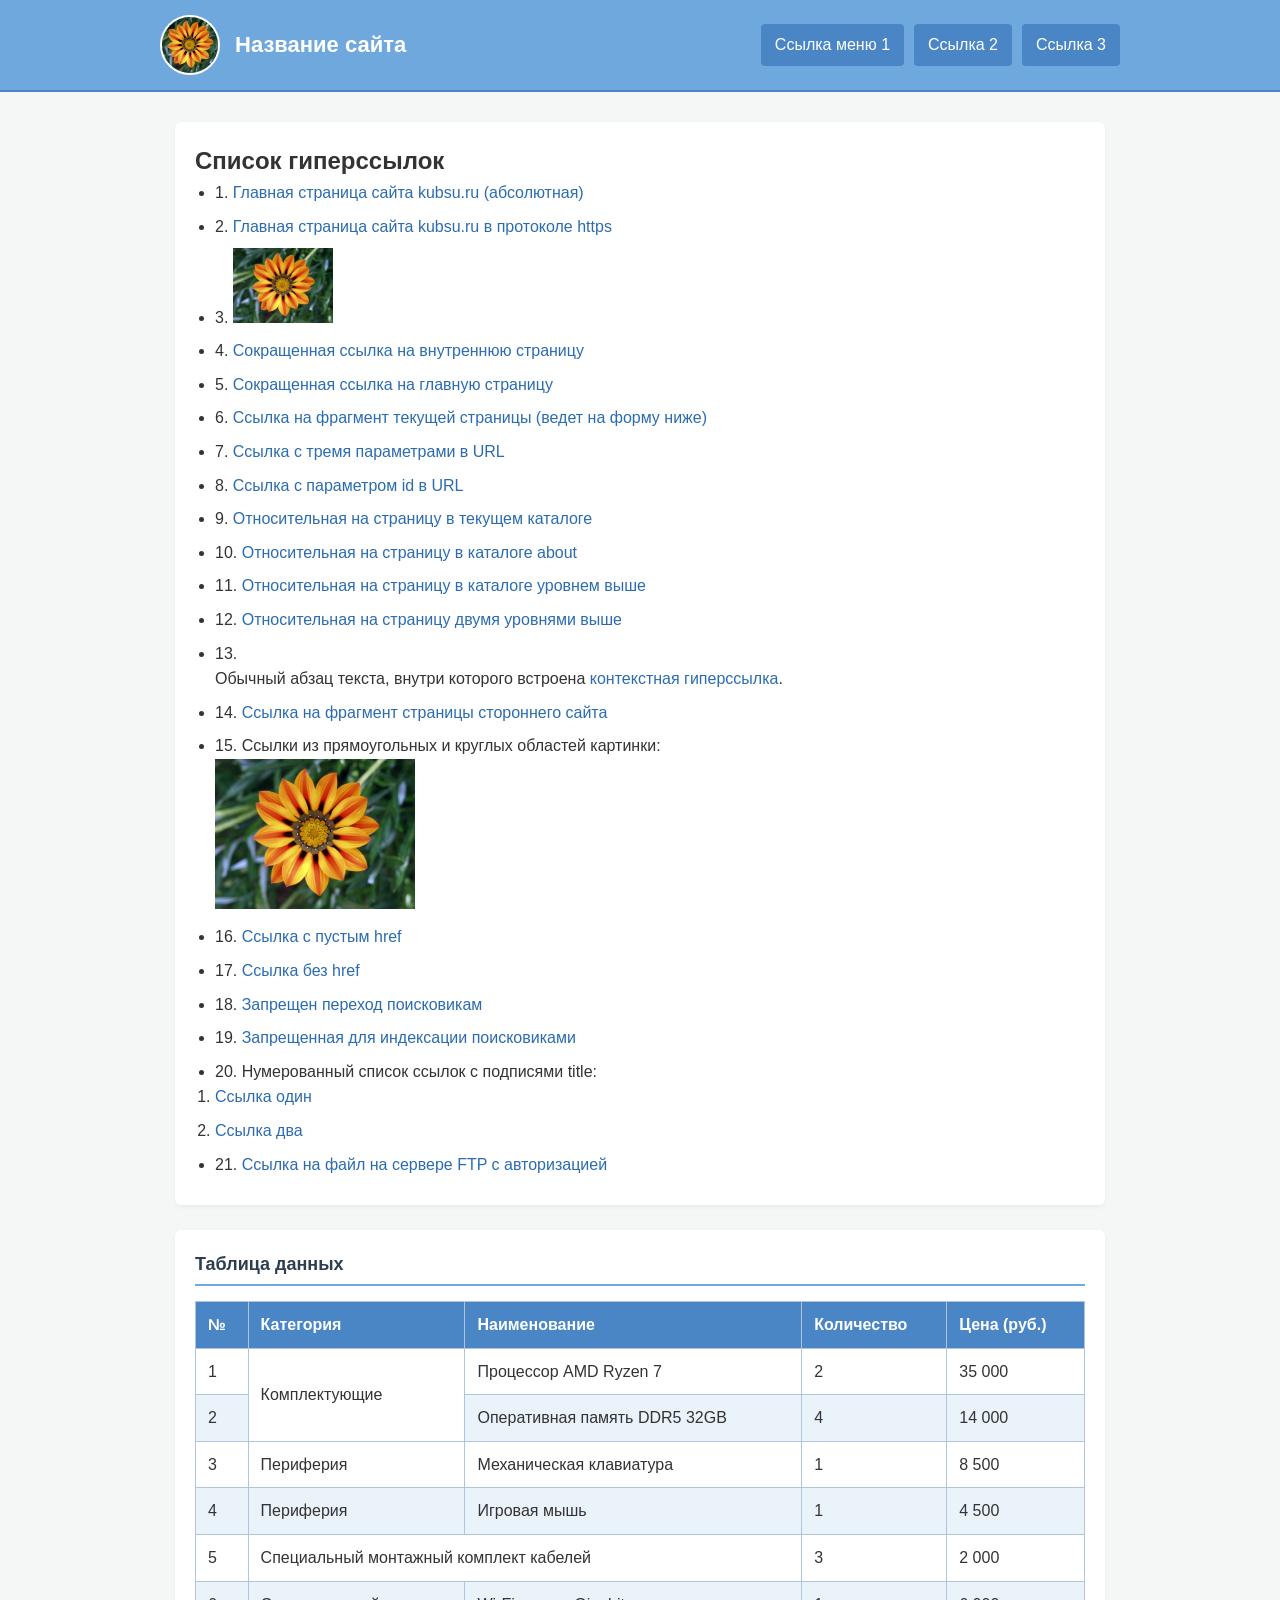
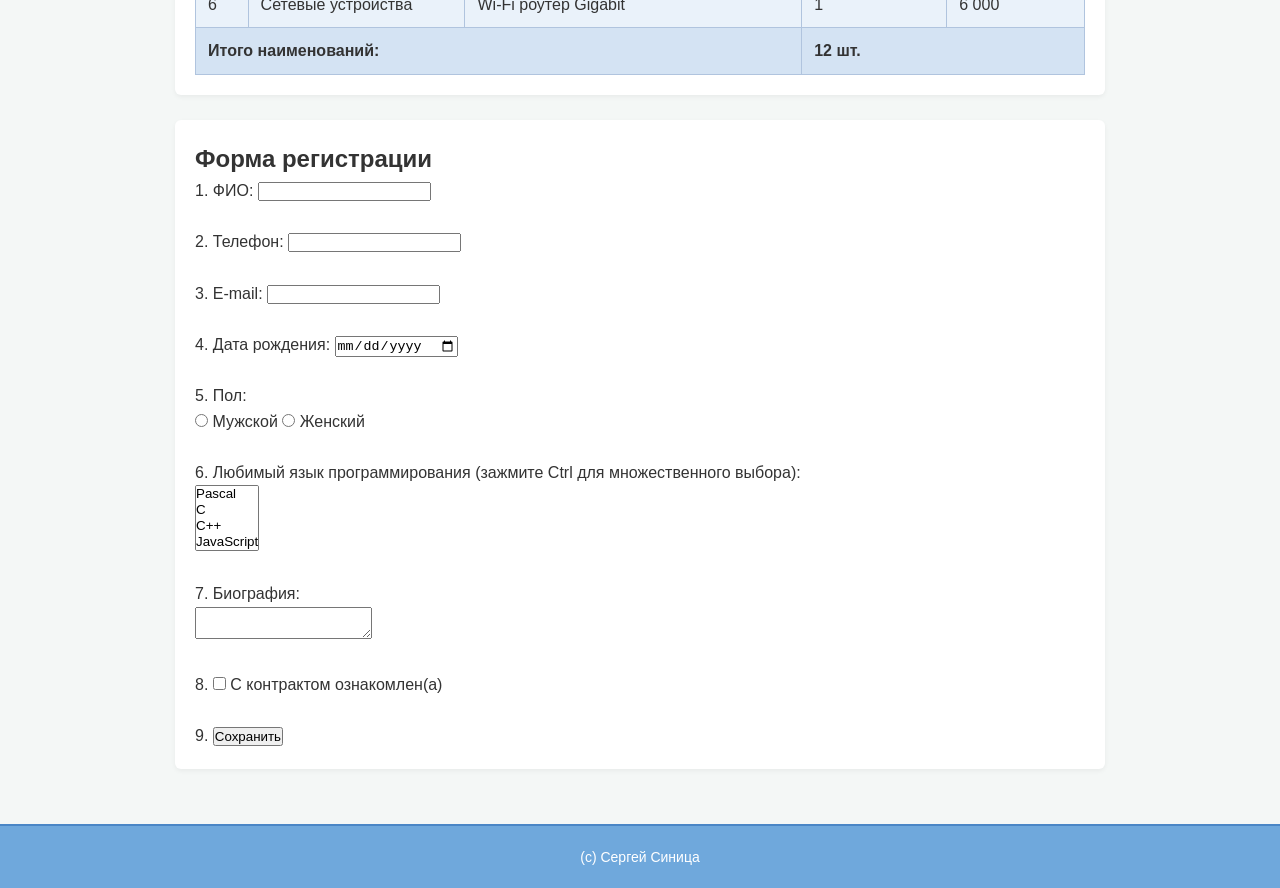
==== 2/index.html @ 814adfed "Добавил папку 2" ====
<!DOCTYPE html>
<html lang="ru">

<head>
    <meta charset="UTF-8">
    <meta name="viewport" content="width=device-width, initial-scale=1.0">
    <title>Задание 2 - Разработка веб-интерфейса</title>
    <link rel="stylesheet" href="style.css">
</head>

<body>

    <header class="site-header">
        <div class="container header-inner">
            <div class="header-brand">
                <img src="image.jpg" alt="Логотип сайта" class="logo">
                <span class="site-title">Название сайта</span>
            </div>
            <nav class="site-nav">
                <ul>
                    <li><a href="#links-section">Ссылка меню 1</a></li>
                    <li><a href="#table-section">Ссылка 2</a></li>
                    <li><a href="#form-section">Ссылка 3</a></li>
                </ul>
            </nav>
        </div>
    </header>

    <main class="container main-content">

        <section id="links-section" class="content-block">
            <h1>Список гиперссылок</h1>
            <ul>
                <li>1. <a href="http://kubsu.ru/">Главная страница сайта kubsu.ru (абсолютная)</a></li>
                <li>2. <a href="https://kubsu.ru/">Главная страница сайта kubsu.ru в протоколе https</a></li>
                <li>3. <a href="https://kubsu.ru/"><img src="image.jpg" alt="Ссылка-изображение" width="100"></a></li>
                <li>4. <a href="/internal">Сокращенная ссылка на внутреннюю страницу</a></li>
                <li>5. <a href="/">Сокращенная ссылка на главную страницу</a></li>
                <li>6. <a href="#form-section">Ссылка на фрагмент текущей страницы (ведет на форму ниже)</a></li>
                <li>7. <a href="https://example.com/?param1=1&param2=2&param3=3">Ссылка с тремя параметрами в URL</a>
                </li>
                <li>8. <a href="https://example.com/?id=42">Ссылка с параметром id в URL</a></li>
                <li>9. <a href="./page.html">Относительная на страницу в текущем каталоге</a></li>
                <li>10. <a href="./about/page.html">Относительная на страницу в каталоге about</a></li>
                <li>11. <a href="../page.html">Относительная на страницу в каталоге уровнем выше</a></li>
                <li>12. <a href="../../page.html">Относительная на страницу двумя уровнями выше</a></li>
                <li>13. <p>Обычный абзац текста, внутри которого встроена <a href="https://example.com/">контекстная
                            гиперссылка</a>.</p>
                </li>
                <li>14. <a href="https://example.com/#section-name">Ссылка на фрагмент страницы стороннего сайта</a>
                </li>
                <li>15. Ссылки из прямоугольных и круглых областей картинки:
                    <br>
                    <img src="image.jpg" alt="Карта" usemap="#imagemap" width="200">
                    <map name="imagemap">
                        <area shape="rect" coords="0,0,100,100" href="https://example.com/rect"
                            alt="Прямоугольная область">
                        <area shape="circle" coords="150,150,50" href="https://example.com/circle"
                            alt="Круглая область">
                    </map>
                </li>
                <li>16. <a href="">Ссылка с пустым href</a></li>
                <li>17. <a>Ссылка без href</a></li>
                <li>18. <a href="https://example.com/" rel="nofollow">Запрещен переход поисковикам</a></li>
                <li>19. <!--noindex--><a href="https://example.com/">Запрещенная для индексации
                        поисковиками</a><!--/noindex--></li>
                <li>20. Нумерованный список ссылок с подписями title:
                    <ol>
                        <li><a href="https://example.com/1" title="Первая ссылка">Ссылка один</a></li>
                        <li><a href="https://example.com/2" title="Вторая ссылка">Ссылка два</a></li>
                    </ol>
                </li>
                <li>21. <a href="ftp://example.com/file.zip">Ссылка на файл на сервере FTP с авторизацией</a></li>
            </ul>
        </section>

        <section id="table-section" class="content-block">
            <h2>Таблица данных</h2>
            <table class="data-table">
                <thead>
                    <tr>
                        <th>№</th>
                        <th>Категория</th>
                        <th>Наименование</th>
                        <th>Количество</th>
                        <th>Цена (руб.)</th>
                    </tr>
                </thead>
                <tbody>
                    <tr>
                        <td>1</td>
                        <td rowspan="2">Комплектующие</td>
                        <td>Процессор AMD Ryzen 7</td>
                        <td>2</td>
                        <td>35 000</td>
                    </tr>
                    <tr>
                        <td>2</td>
                        <td>Оперативная память DDR5 32GB</td>
                        <td>4</td>
                        <td>14 000</td>
                    </tr>
                    <tr>
                        <td>3</td>
                        <td>Периферия</td>
                        <td>Механическая клавиатура</td>
                        <td>1</td>
                        <td>8 500</td>
                    </tr>
                    <tr>
                        <td>4</td>
                        <td>Периферия</td>
                        <td>Игровая мышь</td>
                        <td>1</td>
                        <td>4 500</td>
                    </tr>
                    <tr>
                        <td>5</td>
                        <td colspan="2">Специальный монтажный комплект кабелей</td>
                        <td>3</td>
                        <td>2 000</td>
                    </tr>
                    <tr>
                        <td>6</td>
                        <td>Сетевые устройства</td>
                        <td>Wi-Fi роутер Gigabit</td>
                        <td>1</td>
                        <td>6 000</td>
                    </tr>
                </tbody>
                <tfoot>
                    <tr>
                        <th colspan="3">Итого наименований:</th>
                        <td colspan="2">12 шт.</td>
                    </tr>
                </tfoot>
            </table>
        </section>

        <section id="form-section" class="content-block">
            <h1 id="form-title">Форма регистрации</h1>
            <form action="/" method="POST" class="registration-form">
                <label>1. ФИО: <input type="text" name="fio"></label><br><br>

                <label>2. Телефон: <input type="tel" name="phone"></label><br><br>

                <label>3. E-mail: <input type="email" name="email"></label><br><br>

                <label>4. Дата рождения: <input type="date" name="birthdate"></label><br><br>

                <p>5. Пол:</p>
                <label><input type="radio" name="gender" value="male"> Мужской</label>
                <label><input type="radio" name="gender" value="female"> Женский</label><br><br>

                <label>6. Любимый язык программирования (зажмите Ctrl для множественного выбора):<br>
                    <select name="languages[]" multiple="multiple">
                        <option value="Pascal">Pascal</option>
                        <option value="C">C</option>
                        <option value="C++">C++</option>
                        <option value="JavaScript">JavaScript</option>
                        <option value="PHP">PHP</option>
                        <option value="Python">Python</option>
                        <option value="Java">Java</option>
                        <option value="Haskel">Haskel</option>
                        <option value="Clojure">Clojure</option>
                        <option value="Prolog">Prolog</option>
                        <option value="Scala">Scala</option>
                    </select>
                </label><br><br>

                <label>7. Биография:<br><textarea name="bio"></textarea></label><br><br>

                <label>8. <input type="checkbox" name="agreement"> С контрактом ознакомлен(а)</label><br><br>

                9. <input type="submit" value="Сохранить">
            </form>
        </section>

    </main>

    <footer class="site-footer">
        <div class="container">
            <p>(с) Сергей Синица</p>
        </div>
    </footer>

</body>

</html>
---- 2/style.css ----
* {
    box-sizing: border-box;
    margin: 0;
    padding: 0;
}

body {
    font-family: Arial, Helvetica, sans-serif;
    line-height: 1.6;
    color: #333333;
    background-color: #f4f7f6;
}


.container {
    max-width: 960px;
    margin: 0 auto;
    padding: 0 15px;
}


.site-header {
    width: 100%;
    background-color: #6fa8dc;
    border-bottom: 2px solid #4a86c6;
}

.header-inner {
    display: flex;
    justify-content: space-between;
    align-items: center;
    padding: 15px 0;
}

.header-brand {
    display: flex;
    align-items: center;
    gap: 15px;
}


.logo {
    width: 60px;
    height: 60px;
    border-radius: 50%;
    object-fit: cover;
    border: 2px solid #ffffff;
    background-color: #ffffff;
}


.site-title {
    font-size: 22px;
    font-weight: bold;
    color: #ffffff;
}


.site-nav ul {
    list-style: none;
    display: flex;
    gap: 10px;
}

.site-nav a {
    display: inline-block;
    padding: 8px 14px;
    color: #ffffff;
    text-decoration: none;
    font-weight: 500;
    background-color: #4a86c6;
    border-radius: 4px;
    transition: background-color 0.2s ease;
}

.site-nav a:hover {
    background-color: #2b6cb0;
}


.main-content {
    padding: 30px 15px;
}

.content-block {
    background-color: #ffffff;
    padding: 20px;
    margin-bottom: 25px;
    border-radius: 6px;
    box-shadow: 0 2px 5px rgba(0, 0, 0, 0.05);
}

.content-block h2 {
    margin-bottom: 15px;
    color: #2c3e50;
    font-size: 18px;
    border-bottom: 2px solid #6fa8dc;
    padding-bottom: 5px;
}


.content-block ul {
    padding-left: 20px;
}

.content-block li {
    margin-bottom: 8px;
}

.content-block a {
    color: #2b6cb0;
    text-decoration: none;
}

.content-block a:hover {
    text-decoration: underline;
}


.data-table {
    width: 100%;
    border-collapse: collapse;
    margin-top: 10px;
}

.data-table th,
.data-table td {
    border: 1px solid #b0c4de;
    padding: 10px 12px;
    text-align: left;
}

.data-table thead th {
    background-color: #4a86c6;
    color: #ffffff;
    font-weight: 600;
}


.data-table tbody tr:nth-child(even) {
    background-color: #eaf2fa;
}

.data-table tbody tr:nth-child(odd) {
    background-color: #ffffff;
}

.data-table tbody tr:hover {
    background-color: #dbe9f6;
}

.data-table tfoot th,
.data-table tfoot td {
    background-color: #d4e3f3;
    font-weight: bold;
}


.feedback-form .form-group {
    margin-bottom: 15px;
}

.feedback-form label {
    display: block;
    margin-bottom: 5px;
    font-weight: 500;
}

.feedback-form input[type="text"],
.feedback-form input[type="email"],
.feedback-form select,
.feedback-form textarea {
    width: 100%;
    max-width: 500px;
    padding: 8px 10px;
    border: 1px solid #cccccc;
    border-radius: 4px;
    font-family: inherit;
    font-size: 14px;
}

.submit-btn {
    padding: 9px 22px;
    background-color: #4a86c6;
    color: #ffffff;
    border: none;
    border-radius: 4px;
    cursor: pointer;
    font-weight: bold;
}

.submit-btn:hover {
    background-color: #2b6cb0;
}


.site-footer {
    width: 100%;
    background-color: #6fa8dc;
    border-top: 2px solid #4a86c6;
    padding: 20px 0;
    text-align: center;
    color: #ffffff;
    font-size: 14px;
}
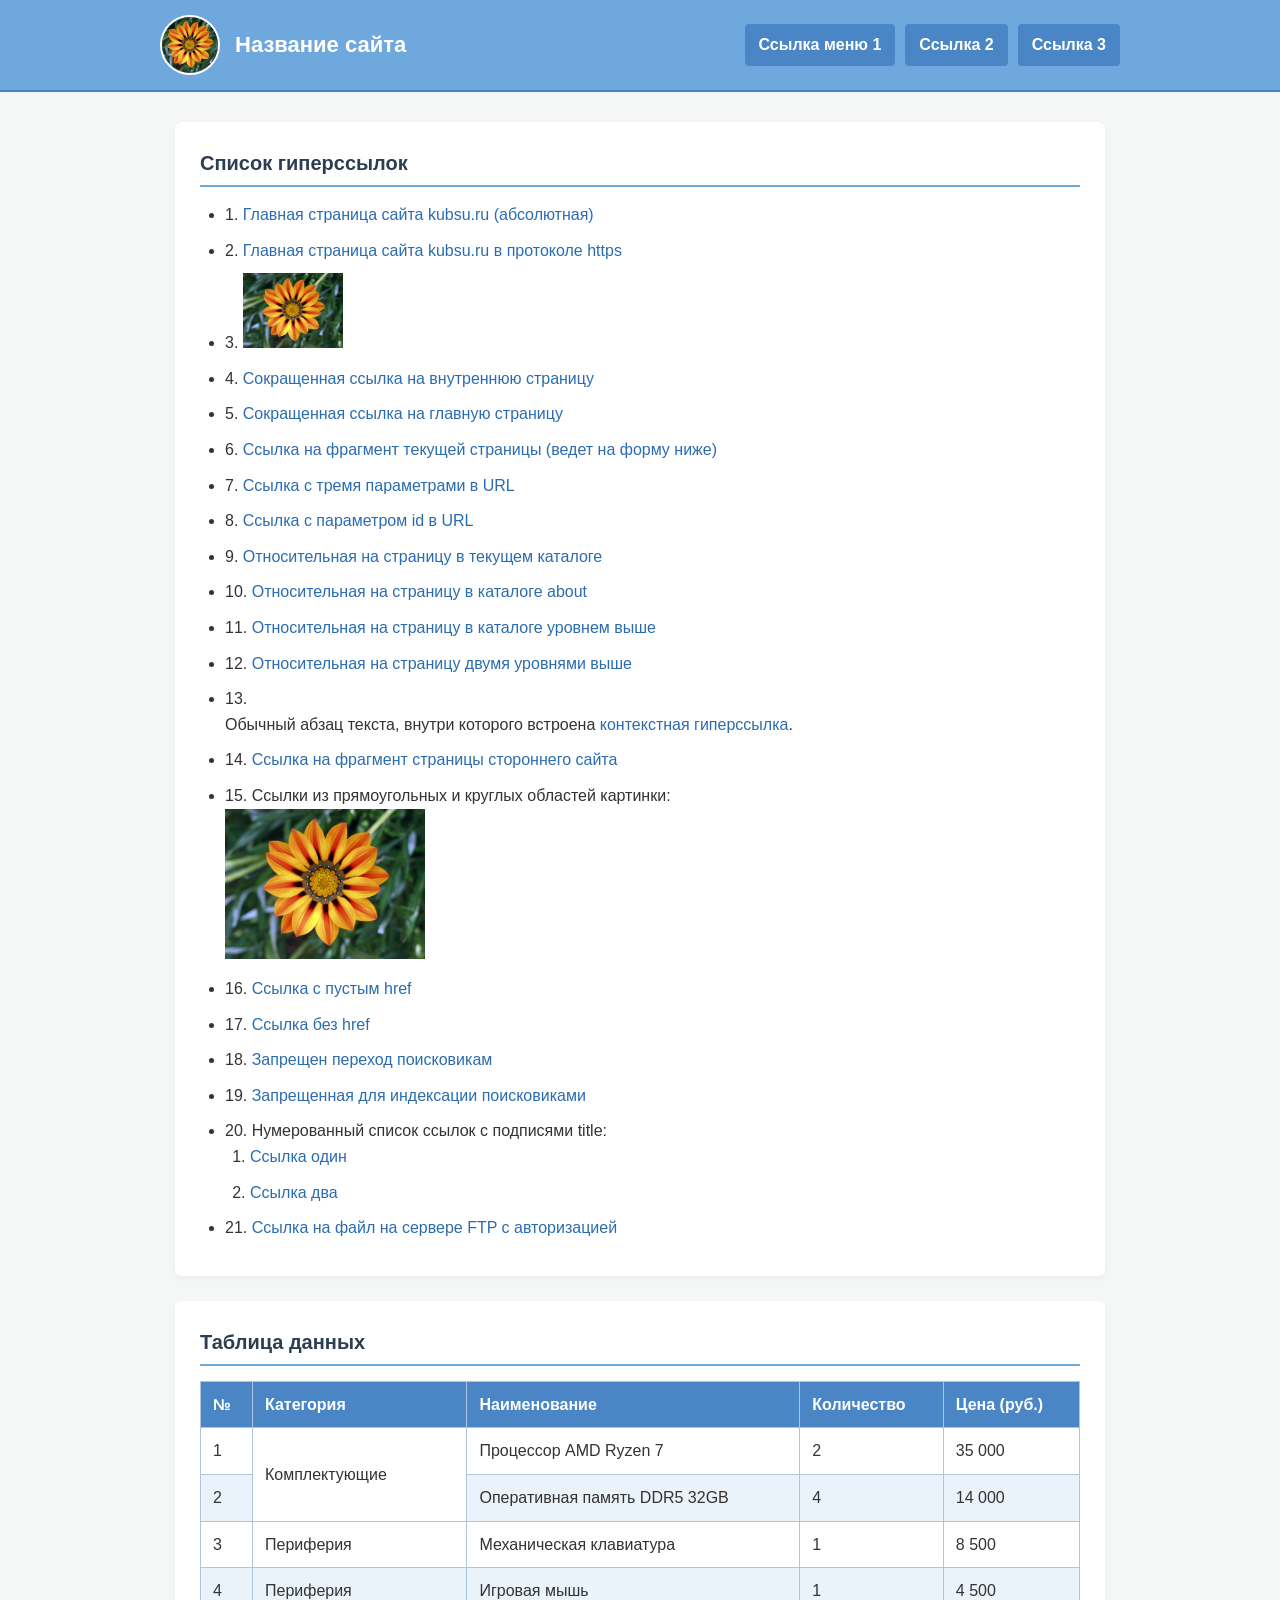
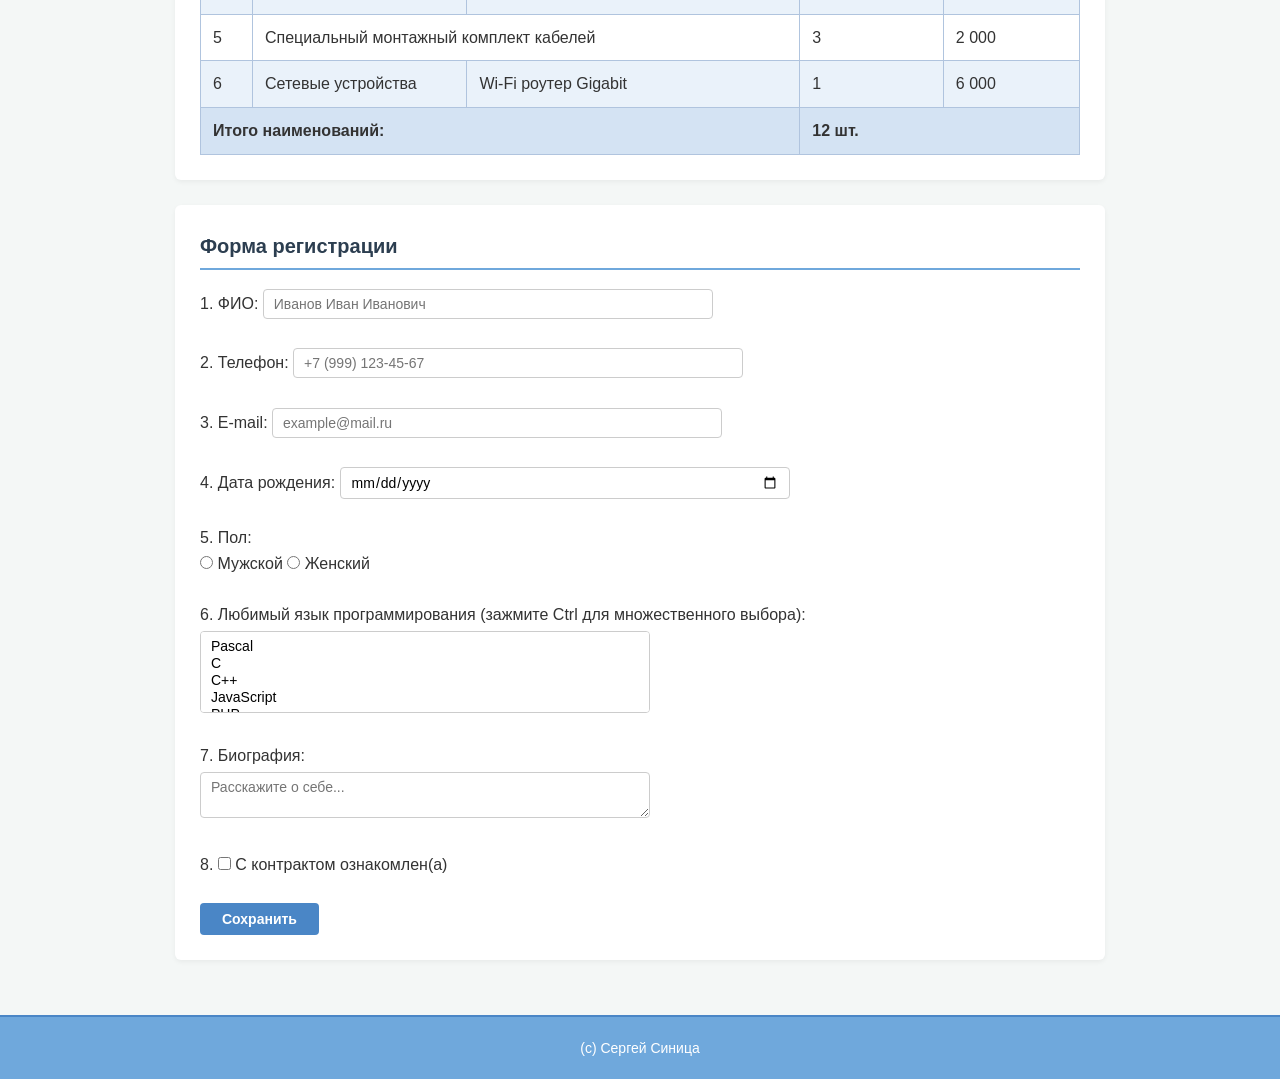
==== commit fce2287b: "исправил валидацию формы" ====
--- a/2/index.html
+++ b/2/index.html
@@ -139,21 +139,35 @@
 
         <section id="form-section" class="content-block">
             <h1 id="form-title">Форма регистрации</h1>
-            <form action="/" method="POST" class="registration-form">
-                <label>1. ФИО: <input type="text" name="fio"></label><br><br>
-
-                <label>2. Телефон: <input type="tel" name="phone"></label><br><br>
-
-                <label>3. E-mail: <input type="email" name="email"></label><br><br>
-
-                <label>4. Дата рождения: <input type="date" name="birthdate"></label><br><br>
+            <form action="#" method="GET" class="registration-form">
+                <label>1. ФИО:
+                    <input type="text" name="fio" required
+                        pattern="^[A-ZА-ЯЁ][a-zа-яё]+(-[A-ZА-ЯЁ][a-zа-яё]+)?(\s+[A-ZА-ЯЁ][a-zа-яё]+(-[A-ZА-ЯЁ][a-zа-яё]+)?){1,2}$"
+                        placeholder="Иванов Иван Иванович"
+                        title="ФИО должно начинаться с заглавной буквы, содержать только буквы и состоять минимум из фамилии и имени">
+                </label><br><br>
+
+                <label>2. Телефон:
+                    <input type="tel" name="phone" required
+                        pattern="^\+7[\s-]?\(?\d{3}\)?[\s-]?\d{3}[\s-]?\d{2}[\s-]?\d{2}$"
+                        placeholder="+7 (999) 123-45-67"
+                        title="Номер должен начинаться с +7 и содержать 10 цифр номера">
+                </label><br><br>
+
+                <label>3. E-mail:
+                    <input type="email" name="email" required placeholder="example@mail.ru">
+                </label><br><br>
+
+                <label>4. Дата рождения:
+                    <input type="date" name="birthdate" required>
+                </label><br><br>
 
                 <p>5. Пол:</p>
-                <label><input type="radio" name="gender" value="male"> Мужской</label>
-                <label><input type="radio" name="gender" value="female"> Женский</label><br><br>
+                <label><input type="radio" name="gender" value="male" required> Мужской</label>
+                <label><input type="radio" name="gender" value="female" required> Женский</label><br><br>
 
                 <label>6. Любимый язык программирования (зажмите Ctrl для множественного выбора):<br>
-                    <select name="languages[]" multiple="multiple">
+                    <select name="languages[]" multiple="multiple" required>
                         <option value="Pascal">Pascal</option>
                         <option value="C">C</option>
                         <option value="C++">C++</option>
@@ -168,11 +182,13 @@
                     </select>
                 </label><br><br>
 
-                <label>7. Биография:<br><textarea name="bio"></textarea></label><br><br>
-
-                <label>8. <input type="checkbox" name="agreement"> С контрактом ознакомлен(а)</label><br><br>
-
-                9. <input type="submit" value="Сохранить">
+                <label>7. Биография:<br>
+                    <textarea name="bio" required placeholder="Расскажите о себе..."></textarea>
+                </label><br><br>
+
+                <label>8. <input type="checkbox" name="agreement" required> С контрактом ознакомлен(а)</label><br><br>
+
+                <input type="submit" value="Сохранить">
             </form>
         </section>
 
--- a/2/style.css
+++ b/2/style.css
@@ -11,13 +11,11 @@
     background-color: #f4f7f6;
 }
 
-
 .container {
     max-width: 960px;
     margin: 0 auto;
     padding: 0 15px;
 }
-
 
 .site-header {
     width: 100%;
@@ -38,7 +36,6 @@
     gap: 15px;
 }
 
-
 .logo {
     width: 60px;
     height: 60px;
@@ -48,13 +45,11 @@
     background-color: #ffffff;
 }
 
-
 .site-title {
     font-size: 22px;
     font-weight: bold;
     color: #ffffff;
 }
-
 
 .site-nav ul {
     list-style: none;
@@ -67,7 +62,7 @@
     padding: 8px 14px;
     color: #ffffff;
     text-decoration: none;
-    font-weight: 500;
+    font-weight: bold;
     background-color: #4a86c6;
     border-radius: 4px;
     transition: background-color 0.2s ease;
@@ -77,34 +72,34 @@
     background-color: #2b6cb0;
 }
 
-
 .main-content {
     padding: 30px 15px;
 }
 
 .content-block {
     background-color: #ffffff;
-    padding: 20px;
+    padding: 25px;
     margin-bottom: 25px;
     border-radius: 6px;
     box-shadow: 0 2px 5px rgba(0, 0, 0, 0.05);
 }
 
+.content-block h1,
 .content-block h2 {
     margin-bottom: 15px;
     color: #2c3e50;
-    font-size: 18px;
+    font-size: 20px;
     border-bottom: 2px solid #6fa8dc;
-    padding-bottom: 5px;
+    padding-bottom: 6px;
 }
 
-
-.content-block ul {
-    padding-left: 20px;
+.content-block ul,
+.content-block ol {
+    padding-left: 25px;
 }
 
 .content-block li {
-    margin-bottom: 8px;
+    margin-bottom: 10px;
 }
 
 .content-block a {
@@ -116,11 +111,10 @@
     text-decoration: underline;
 }
 
-
 .data-table {
     width: 100%;
     border-collapse: collapse;
-    margin-top: 10px;
+    margin-top: 15px;
 }
 
 .data-table th,
@@ -135,7 +129,6 @@
     color: #ffffff;
     font-weight: 600;
 }
-
 
 .data-table tbody tr:nth-child(even) {
     background-color: #eaf2fa;
@@ -155,44 +148,36 @@
     font-weight: bold;
 }
 
-
-.feedback-form .form-group {
-    margin-bottom: 15px;
-}
-
-.feedback-form label {
-    display: block;
-    margin-bottom: 5px;
-    font-weight: 500;
-}
-
-.feedback-form input[type="text"],
-.feedback-form input[type="email"],
-.feedback-form select,
-.feedback-form textarea {
+.registration-form input[type="text"],
+.registration-form input[type="tel"],
+.registration-form input[type="email"],
+.registration-form input[type="date"],
+.registration-form textarea,
+.registration-form select {
     width: 100%;
-    max-width: 500px;
-    padding: 8px 10px;
+    max-width: 450px;
+    padding: 6px 10px;
     border: 1px solid #cccccc;
     border-radius: 4px;
     font-family: inherit;
     font-size: 14px;
+    margin-top: 4px;
 }
 
-.submit-btn {
-    padding: 9px 22px;
+.registration-form input[type="submit"] {
+    padding: 8px 22px;
     background-color: #4a86c6;
     color: #ffffff;
     border: none;
     border-radius: 4px;
     cursor: pointer;
     font-weight: bold;
+    font-size: 14px;
 }
 
-.submit-btn:hover {
+.registration-form input[type="submit"]:hover {
     background-color: #2b6cb0;
 }
-
 
 .site-footer {
     width: 100%;
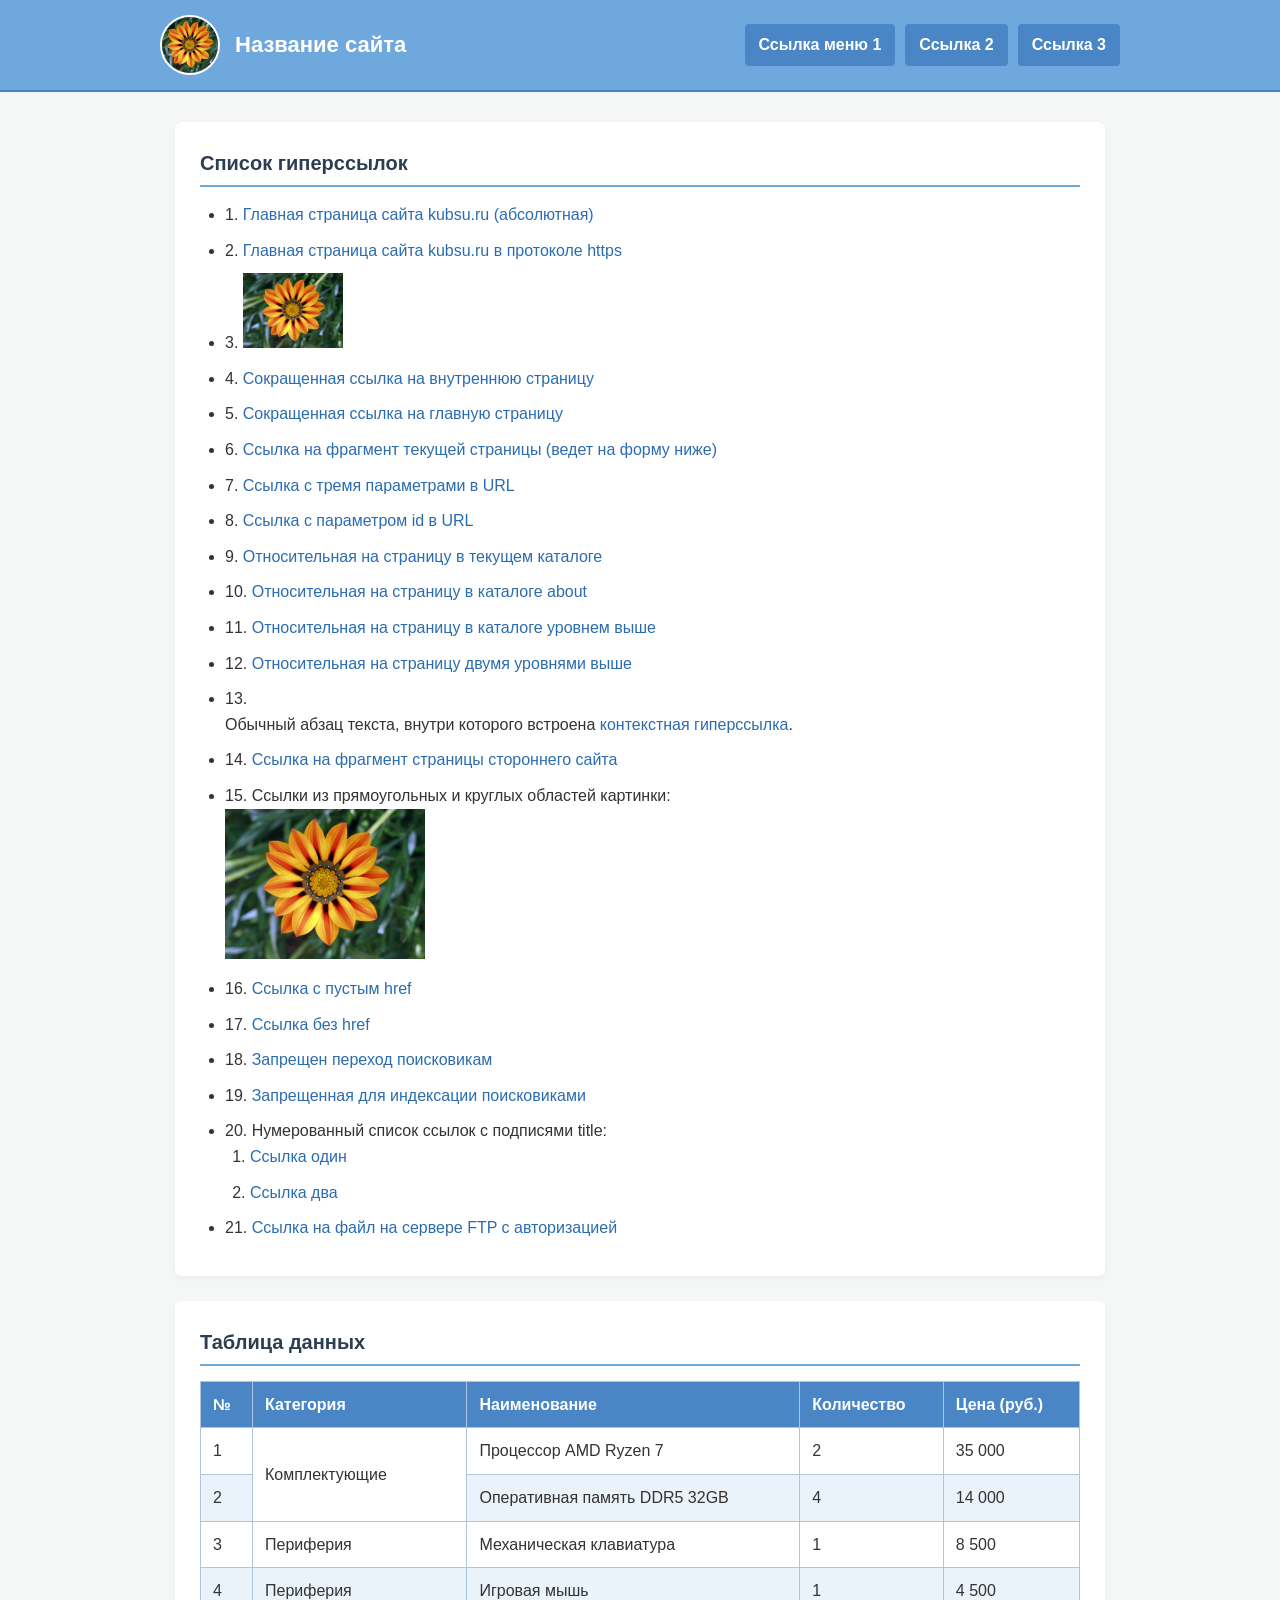
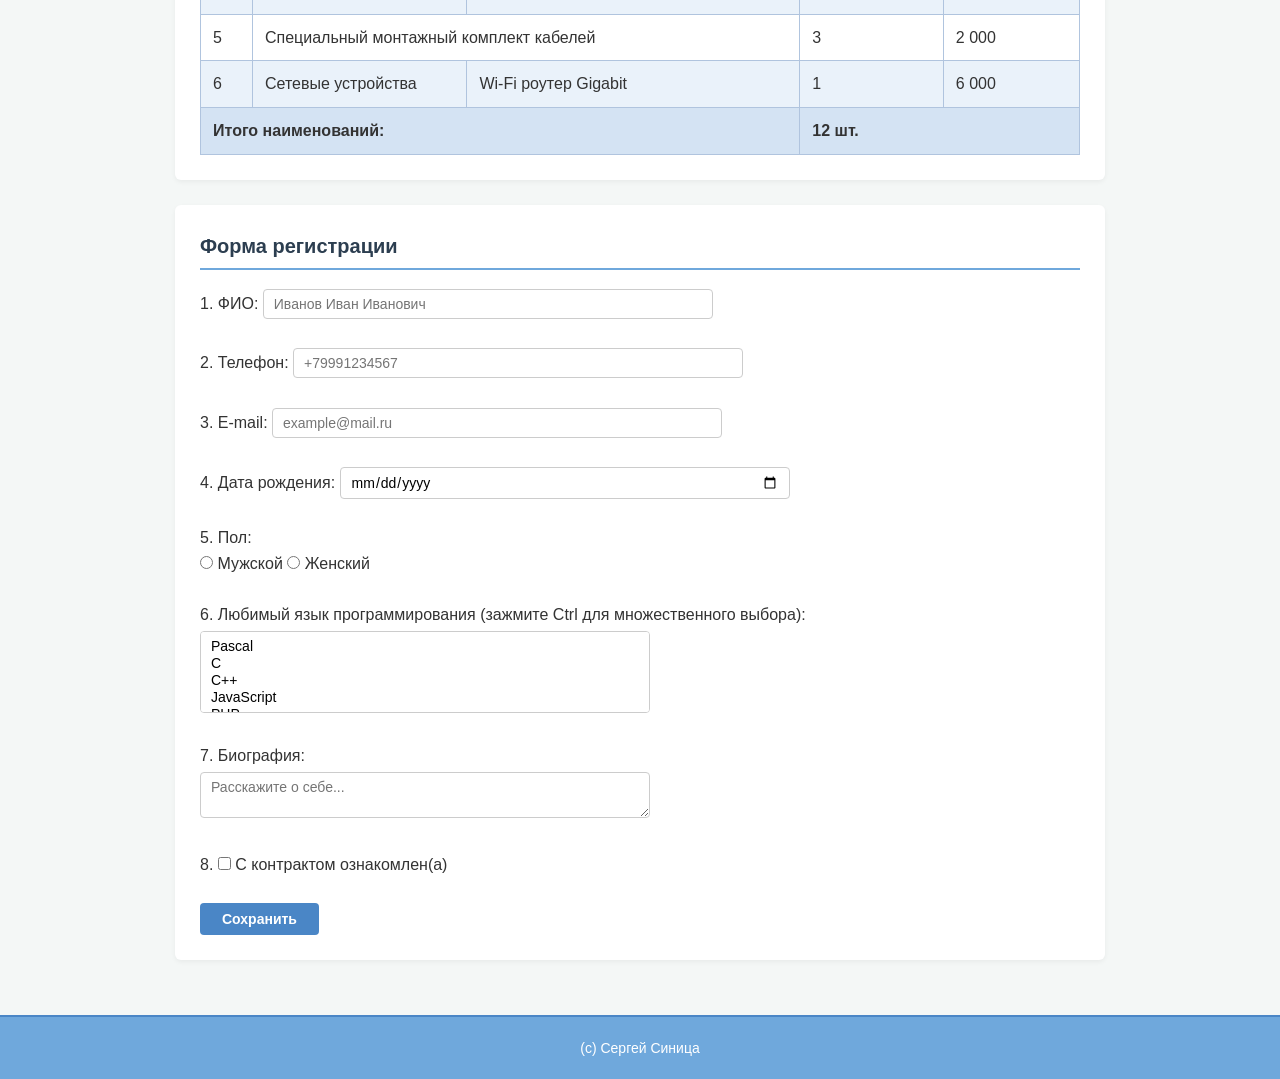
==== commit de4ea8a3: "Добавил ограничение даты рождения и валидацию телефона" ====
--- a/2/index.html
+++ b/2/index.html
@@ -148,10 +148,8 @@
                 </label><br><br>
 
                 <label>2. Телефон:
-                    <input type="tel" name="phone" required
-                        pattern="^\+7[\s-]?\(?\d{3}\)?[\s-]?\d{3}[\s-]?\d{2}[\s-]?\d{2}$"
-                        placeholder="+7 (999) 123-45-67"
-                        title="Номер должен начинаться с +7 и содержать 10 цифр номера">
+                    <input type="tel" name="phone" required pattern="\+7[0-9]{10}" placeholder="+79991234567"
+                        title="Формат: +7 и 10 цифр номера (например: +79991234567)">
                 </label><br><br>
 
                 <label>3. E-mail:
@@ -159,7 +157,7 @@
                 </label><br><br>
 
                 <label>4. Дата рождения:
-                    <input type="date" name="birthdate" required>
+                    <input type="date" name="birthdate" required min="1926-01-01" max="2026-09-27">
                 </label><br><br>
 
                 <p>5. Пол:</p>
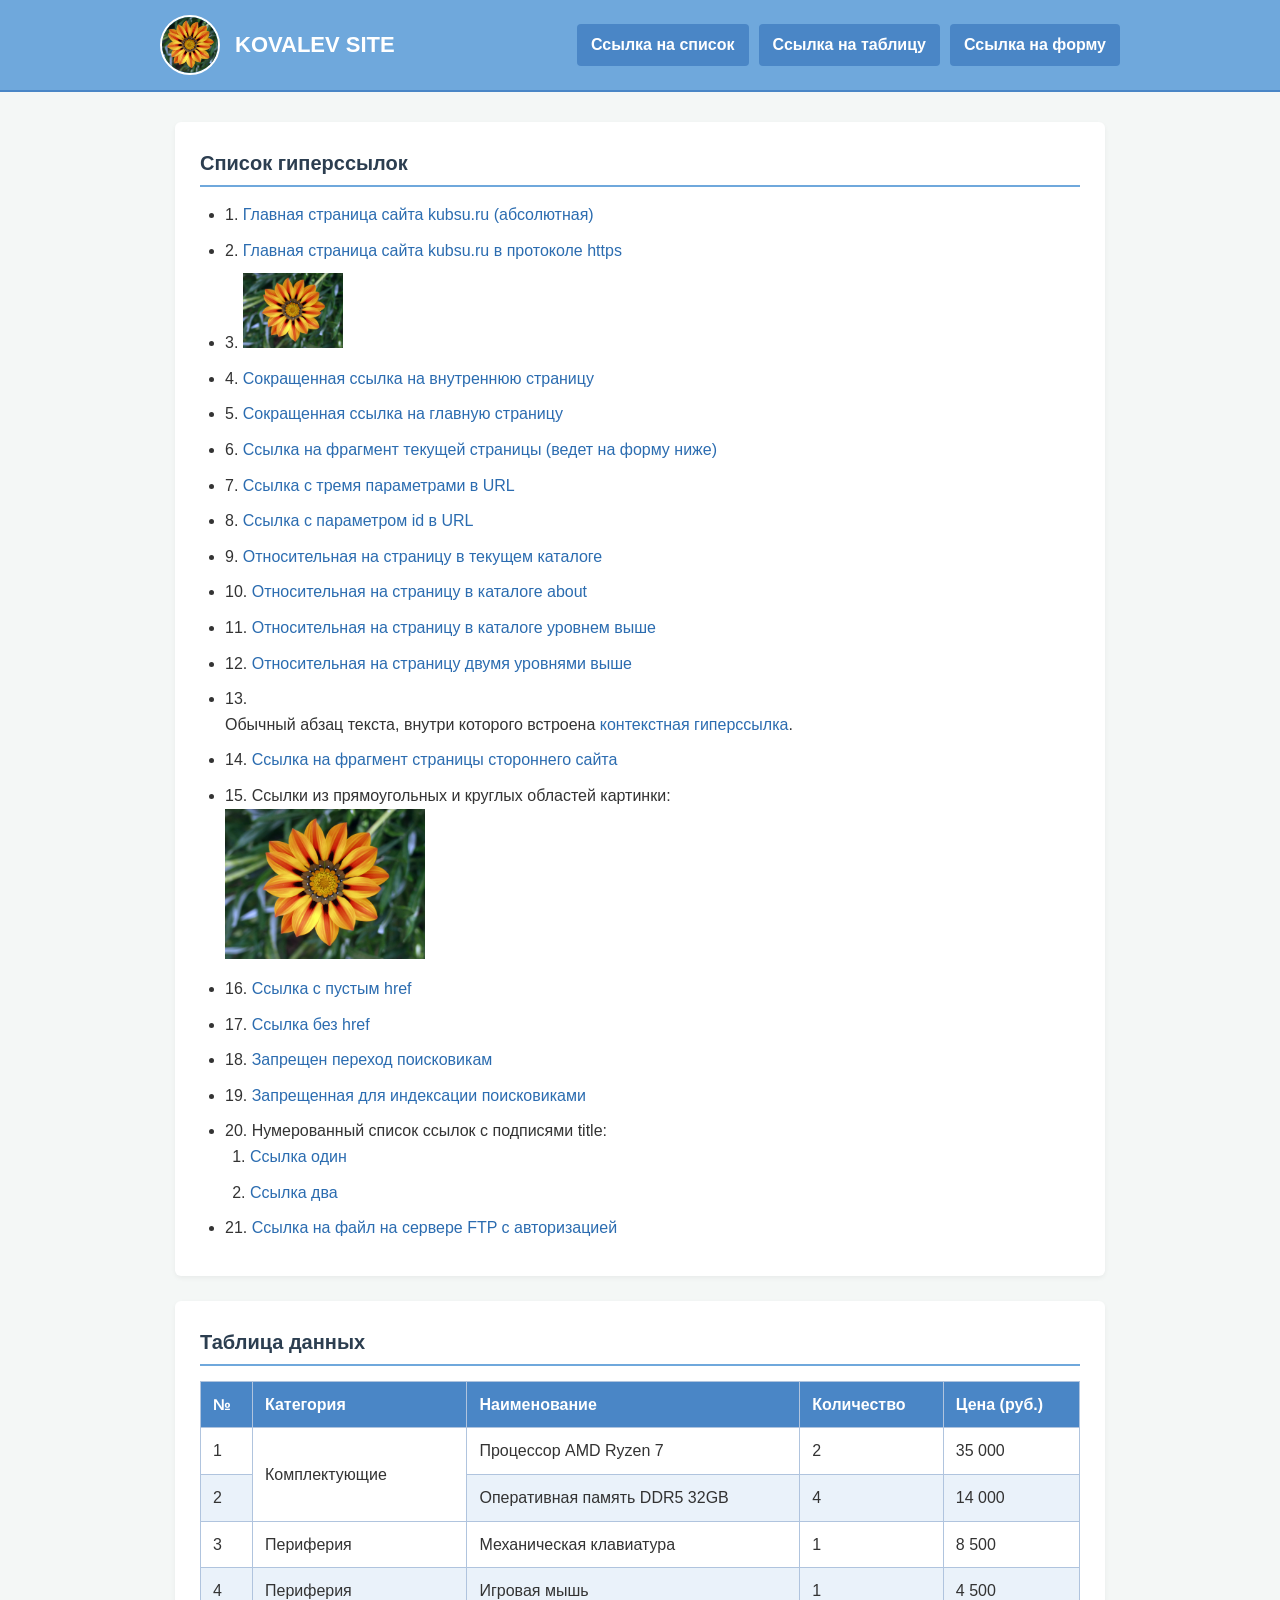
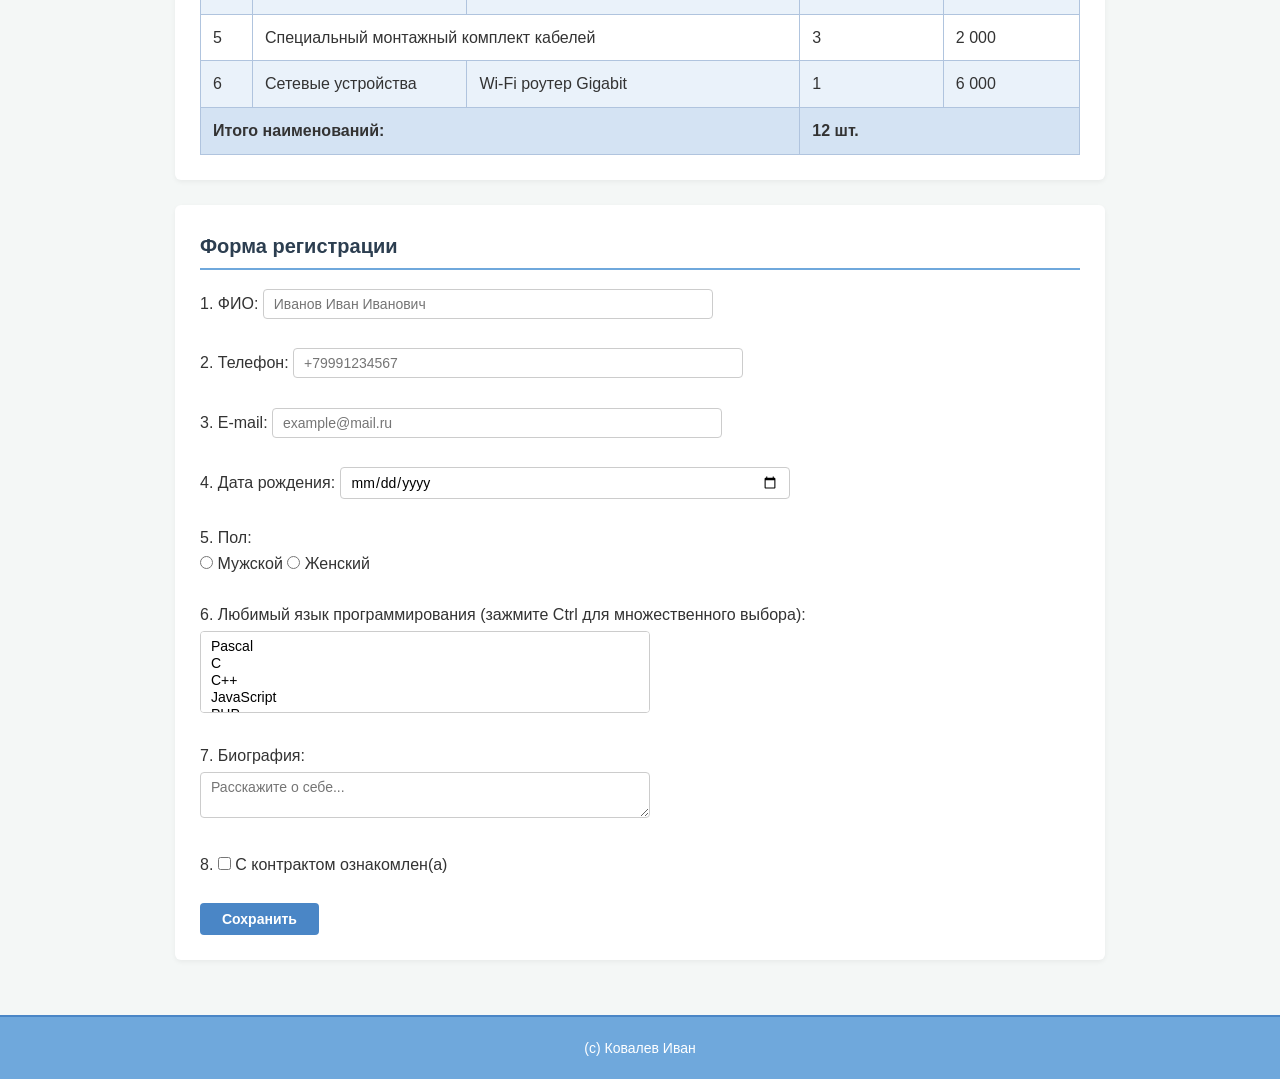
==== commit fd31158e: "Исправил маленькие недочеты" ====
--- a/2/index.html
+++ b/2/index.html
@@ -14,13 +14,13 @@
         <div class="container header-inner">
             <div class="header-brand">
                 <img src="image.jpg" alt="Логотип сайта" class="logo">
-                <span class="site-title">Название сайта</span>
+                <span class="site-title">KOVALEV SITE</span>
             </div>
             <nav class="site-nav">
                 <ul>
-                    <li><a href="#links-section">Ссылка меню 1</a></li>
-                    <li><a href="#table-section">Ссылка 2</a></li>
-                    <li><a href="#form-section">Ссылка 3</a></li>
+                    <li><a href="#links-section">Ссылка на список</a></li>
+                    <li><a href="#table-section">Ссылка на таблицу</a></li>
+                    <li><a href="#form-section">Ссылка на форму</a></li>
                 </ul>
             </nav>
         </div>
@@ -194,7 +194,7 @@
 
     <footer class="site-footer">
         <div class="container">
-            <p>(с) Сергей Синица</p>
+            <p>(с) Ковалев Иван</p>
         </div>
     </footer>
 
